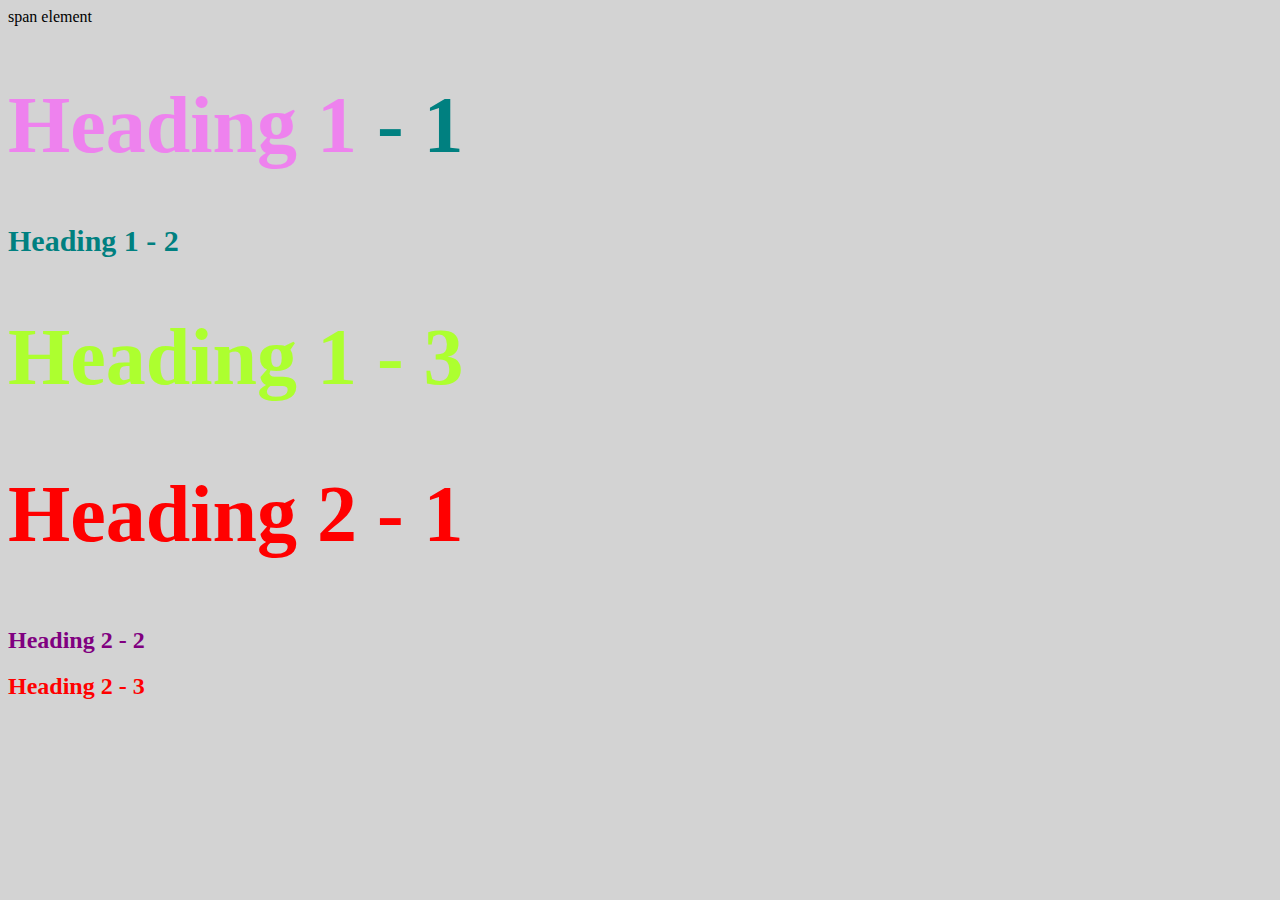
==== CSS experiment.html @ 6be0545e "added css" ====
<!DOCTYPE html>
<html lang="en">
<head>
    <title>CSS test</title>
    <link rel="stylesheet" type="text/css" href="css/test.css">
</head>
<body>
    <span>span element</span>
    <h1 class="big"><span>Heading 1</span> - 1</h1>
    <h1>Heading 1 - 2</h1>
    <h1 class="big uppercase">Heading 1 - 3</h1>

    <h2 class="big">Heading 2 - 1</h2>
    <h2 class="uppercase">Heading 2 - 2</h2>
    <h2>Heading 2 - 3</h2>

</body>
</html>
---- css/test.css ----
body{
    background-color: lightgrey
}

h1{
font-size: 30px;
color: teal;
}
h2{
color: red
}

.big{
font-size: 80px;
}
.uppercase{
color: purple;
}
.big.uppercase{
color: greenyellow;
}

h1 span  {
color: violet;
}
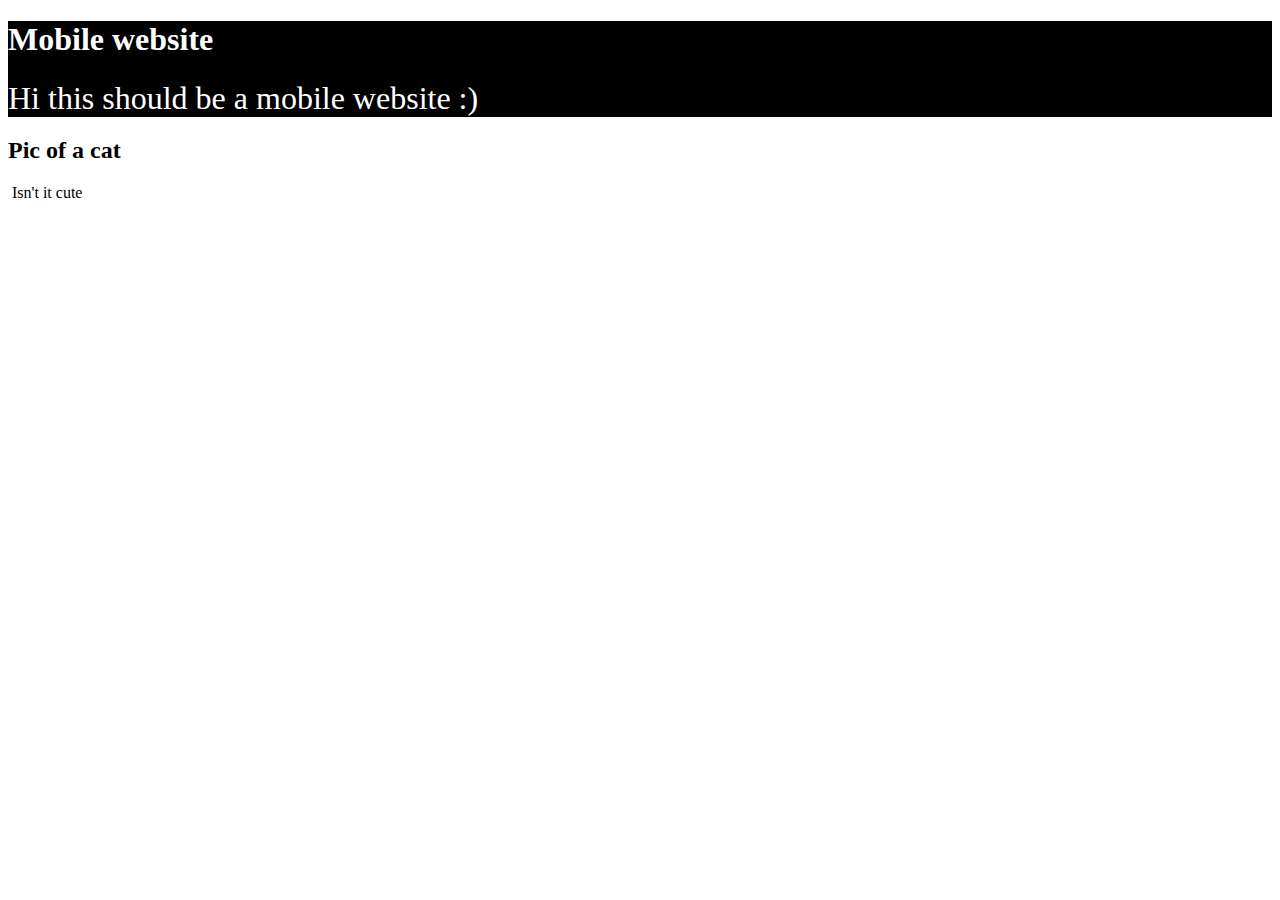
==== commit 8ada76ad: "turned it into a test for mobile website" ====
--- a/CSS experiment.html
+++ b/CSS experiment.html
@@ -1,18 +1,35 @@
 <!DOCTYPE html>
-<html lang="en">
+<html>
 <head>
-    <title>CSS test</title>
     <link rel="stylesheet" type="text/css" href="css/test.css">
 </head>
 <body>
-    <span>span element</span>
-    <h1 class="big"><span>Heading 1</span> - 1</h1>
-    <h1>Heading 1 - 2</h1>
-    <h1 class="big uppercase">Heading 1 - 3</h1>
+    <header>
+        <h1>Mobile website</h1>
+        Hi this should be a mobile website :)
+    </header>
 
-    <h2 class="big">Heading 2 - 1</h2>
-    <h2 class="uppercase">Heading 2 - 2</h2>
-    <h2>Heading 2 - 3</h2>
+    <main>
+        <div> 
+            <h2>Pic of a cat</h2>
+            <img href="../Rick-Sanchez-fbpage/img/cat.jpg">
+            Isn't it cute
+        </div>
+    </main>
+
+
+
+
+
+
+
+
+
+
+
+
+
+
 
 </body>
 </html>--- a/css/test.css
+++ b/css/test.css
@@ -1,25 +1,9 @@
-body{
-    background-color: lightgrey
+header{
+    background-color: black;
+    color: white;
+    font-size: 200%;
 }
 
-h1{
-font-size: 30px;
-color: teal;
-}
-h2{
-color: red
-}
-
-.big{
-font-size: 80px;
-}
-.uppercase{
-color: purple;
-}
-.big.uppercase{
-color: greenyellow;
-}
-
-h1 span  {
-color: violet;
+header h1{
+    font-size: 32px;
 }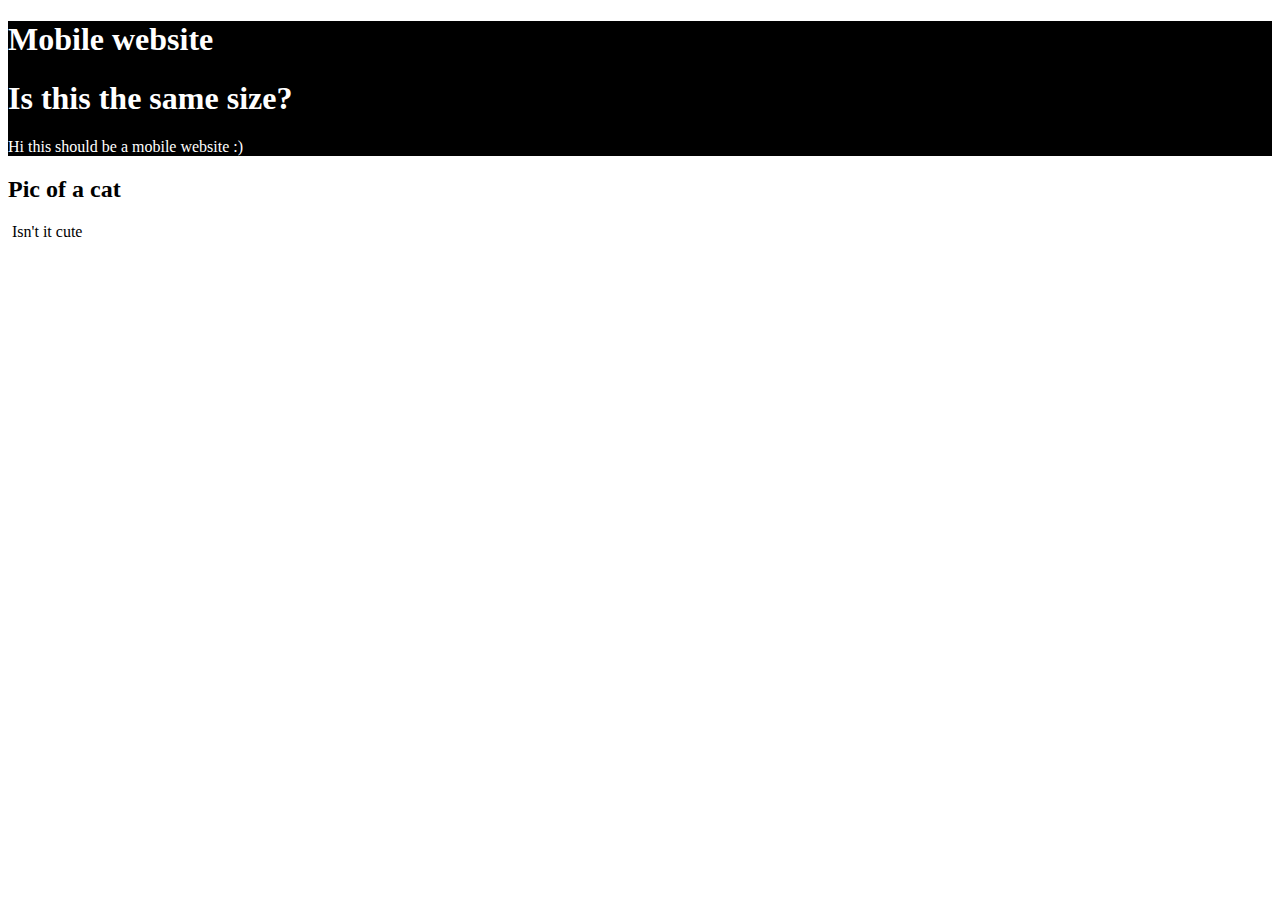
==== commit 6718b186: "Test 2 whether font size changes on mobile" ====
--- a/CSS experiment.html
+++ b/CSS experiment.html
@@ -6,6 +6,7 @@
 <body>
     <header>
         <h1>Mobile website</h1>
+        <h1>Is this the same size?</h1>
         Hi this should be a mobile website :)
     </header>
 
--- a/css/test.css
+++ b/css/test.css
@@ -1,9 +1,14 @@
 header{
     background-color: black;
     color: white;
-    font-size: 200%;
+    
 }
 
 header h1{
+    font-size: 2em;
+}
+
+.px {
     font-size: 32px;
-}+}
+
